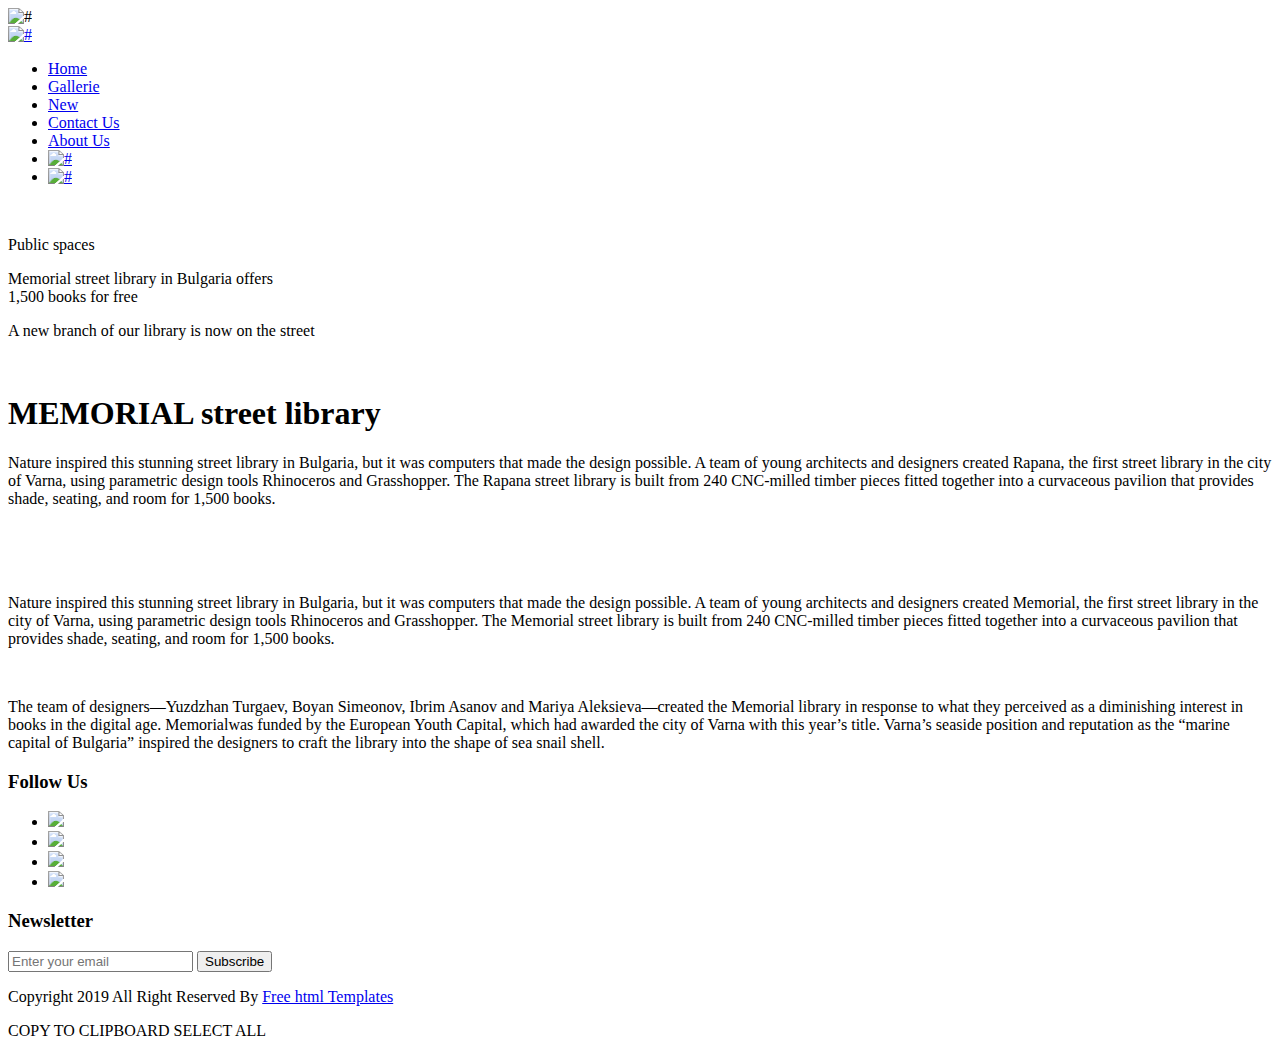
==== books.html @ 3f062f71 "Add files via upload" ====
<!DOCTYPE html>
<html lang="en">
   <head>
      <!-- basic -->
      <meta charset="utf-8">
      <meta http-equiv="X-UA-Compatible" content="IE=edge">
      <!-- mobile metas -->
      <meta name="viewport" content="width=device-width, initial-scale=1">
      <meta name="viewport" content="initial-scale=1, maximum-scale=1">
      <!-- site metas -->
      <title>memorial books</title>
      <meta name="keywords" content="">
      <meta name="description" content="">
      <meta name="author" content="">
      <!-- bootstrap css -->
      <link rel="stylesheet" href="css/bootstrap.min.css">
      <!-- style css -->
      <link rel="stylesheet" href="css/style.css">
      <!-- Responsive-->
      <link rel="stylesheet" href="./css/styleperso.css">
      <link rel="stylesheet" href="css/responsive.css">
      <!-- fevicon -->
      <link rel="icon" href="images/fevicon.png" type="image/gif" />
      <!-- Scrollbar Custom CSS -->
      <link rel="stylesheet" href="css/jquery.mCustomScrollbar.min.css">
      <!-- Tweaks for older IEs-->
      <!--[if lt IE 9]>
      <script src="https://oss.maxcdn.com/html5shiv/3.7.3/html5shiv.min.js"></script>
      <script src="https://oss.maxcdn.com/respond/1.4.2/respond.min.js"></script><![endif]-->
   </head>
   <!-- body -->
   <body class="main-layout Books-bg">
      <!-- loader  -->
      <div class="loader_bg">
         <div class="loader"><img src="images/loading.gif" alt="#" /></div>
      </div>
      <!-- end loader -->
      <!-- header -->
      <header>
         <!-- header inner -->
         <div class="header">
            <div class="container">
               <div class="row">
                  <div class="col-xl-3 col-lg-3 col-md-3 col-sm-3 col logo_section">
                     <div class="full">
                        <div class="center-desk">
                           <div class="logo"> <a href="index.html"><img src="images/logo.png" alt="#"></a> </div>
                        </div>
                     </div>
                  </div>
                  <div class="col-xl-9 col-lg-9 col-md-9 col-sm-9">
                     <div class="menu-area">
                        <div class="limit-box">
                           <nav class="main-menu">
                              <ul class="menu-area-main">
                                 <li > <a href="index.html">Home</a> </li>
                                 <li> <a href="about.html">Gallerie</a> </li>
                                 <li class="active"><a href="books.html">New</a></li>
                                 <li><a href="library.html">Contact Us</a></li>
                                 <li><a href="contact.html">About Us</a></li>
                                 <li class="mean-last"> <a href="#"><img src="images/search_icon.png" alt="#" /></a> </li>
                                 <li class="mean-last"> <a href="#"><img src="images/top-icon.png" alt="#" /></a> </li>
                              </ul>
                           </nav>
                        </div>
                     </div>
                  </div>
               </div>
            </div>
         </div>
         </div>
         <!-- end header inner -->
      </header>
      <!-- end header -->
      <div class="cont">
         <div class="bck">
            <img src="./images/Rapana-street-library-15.jpg" alt="">
            <div class="text_inter1">
               <p class="t_1">Public spaces</p>
               <p class="t_2">Memorial <span>street library</span> in Bulgaria offers 
                  <br>1,500 books for free</p>
               <p class="t_3">A new branch of our library is now on the street</p>
            </div>
            <img class="icon-re" src="./images/ICON RESEAU SOCIAUX.png" alt="">
         </div>
         <div class="bck2">
            <h1> <span> MEMORIAL</span> street library</h1>
            <p>Nature inspired this stunning street library in Bulgaria, but it was computers that made the design possible. A team of young architects and designers created Rapana, the first street library in the city of Varna, using parametric design tools Rhinoceros and Grasshopper. The Rapana street library is built from 240 CNC-milled timber pieces fitted together into a curvaceous pavilion that provides shade, seating, and room for 1,500 books.</p>
            <div class="pict">
               <img src="./images/Rapana-street-library-1-889x592.jpg" alt="">
               <img src="./images/Rapana-street-library-2-889x592.jpg" alt="">
               <img src="./images/Rapana-street-library-14-889x592.jpg" alt="">
            </div>
         </div>
         <div class="bck3">
            <img class="arch" src="./images/large_thumbnail.png" alt="">
            <img class="_logo" src="./images/logo.png" alt="">
            <div class="container">
               <img src="./images/maxresdefault.jpg" alt="" class="p_1">
               <p class="p_" >Nature inspired this stunning street library in Bulgaria, but it was computers that made the design possible. A team of young architects and designers created Memorial, the first street library in the city of Varna, using parametric design tools Rhinoceros and Grasshopper. The Memorial street library is built from 240 CNC-milled timber pieces fitted together into a curvaceous pavilion that provides shade, seating, and room for 1,500 books.</p>
               <img src="./images/large_thumbnail.jpg" alt="" class="p_2" >
               <img src="./images/Rapana-street-library-10-889x632.jpg" alt="" class="p_3">
               <p class="p__p" >The team of designers—Yuzdzhan Turgaev, Boyan Simeonov, Ibrim Asanov and Mariya Aleksieva—created the Memorial library in response to what they perceived as a diminishing interest in books in the digital age. Memorialwas funded by the European Youth Capital, which had awarded the city of Varna with this year’s title. Varna’s seaside position and reputation as the “marine capital of Bulgaria” inspired the designers to craft the library into the shape of sea snail shell.</p>
            </div>

         </div>
      </div>
      <!-- footer -->
      <footer>
         <div class="footer">
            <div class="container">
               <div class="row pdn-top-30">
                  <div class="col-xl-4 col-lg-4 col-md-4 col-sm-12">
                     <div class="Follow">
                        <h3>Follow Us</h3>
                     </div>
                     <ul class="location_icon">
                        <li> <a href="#"><img src="icon/facebook.png"></a></li>
                        <li> <a href="#"><img src="icon/Twitter.png"></a></li>
                        <li> <a href="#"><img src="icon/linkedin.png"></a></li>
                        <li> <a href="#"><img src="icon/instagram.png"></a></li>
                     </ul>
                  </div>
                  <div class="col-xl-8 col-lg-8 col-md-8 col-sm-12">
                     <div class="Follow">
                        <h3>Newsletter</h3>
                     </div>
                     <input class="Newsletter" placeholder="Enter your email" type="Enter your email">
                     <button class="Subscribe">Subscribe</button>
                  </div>
               </div>
            </div>
         </div>
         <div class="copyright">
            <div class="container">
               <p>Copyright 2019 All Right Reserved By <a href="https://html.design/">Free html Templates</a></p>
            </div>
         </div>
      </footer>
      <!-- end footer -->
      <!-- Javascript files-->
      <script src="js/jquery.min.js"></script>
      <script src="js/popper.min.js"></script>
      <script src="js/bootstrap.bundle.min.js"></script>
      <script src="js/jquery-3.0.0.min.js"></script>
      <script src="js/plugin.js"></script>
      <!-- sidebar -->
      <script src="js/jquery.mCustomScrollbar.concat.min.js"></script>
      <script src="js/custom.js"></script>
   </body>
</html>
COPY TO CLIPBOARD    SELECT ALL
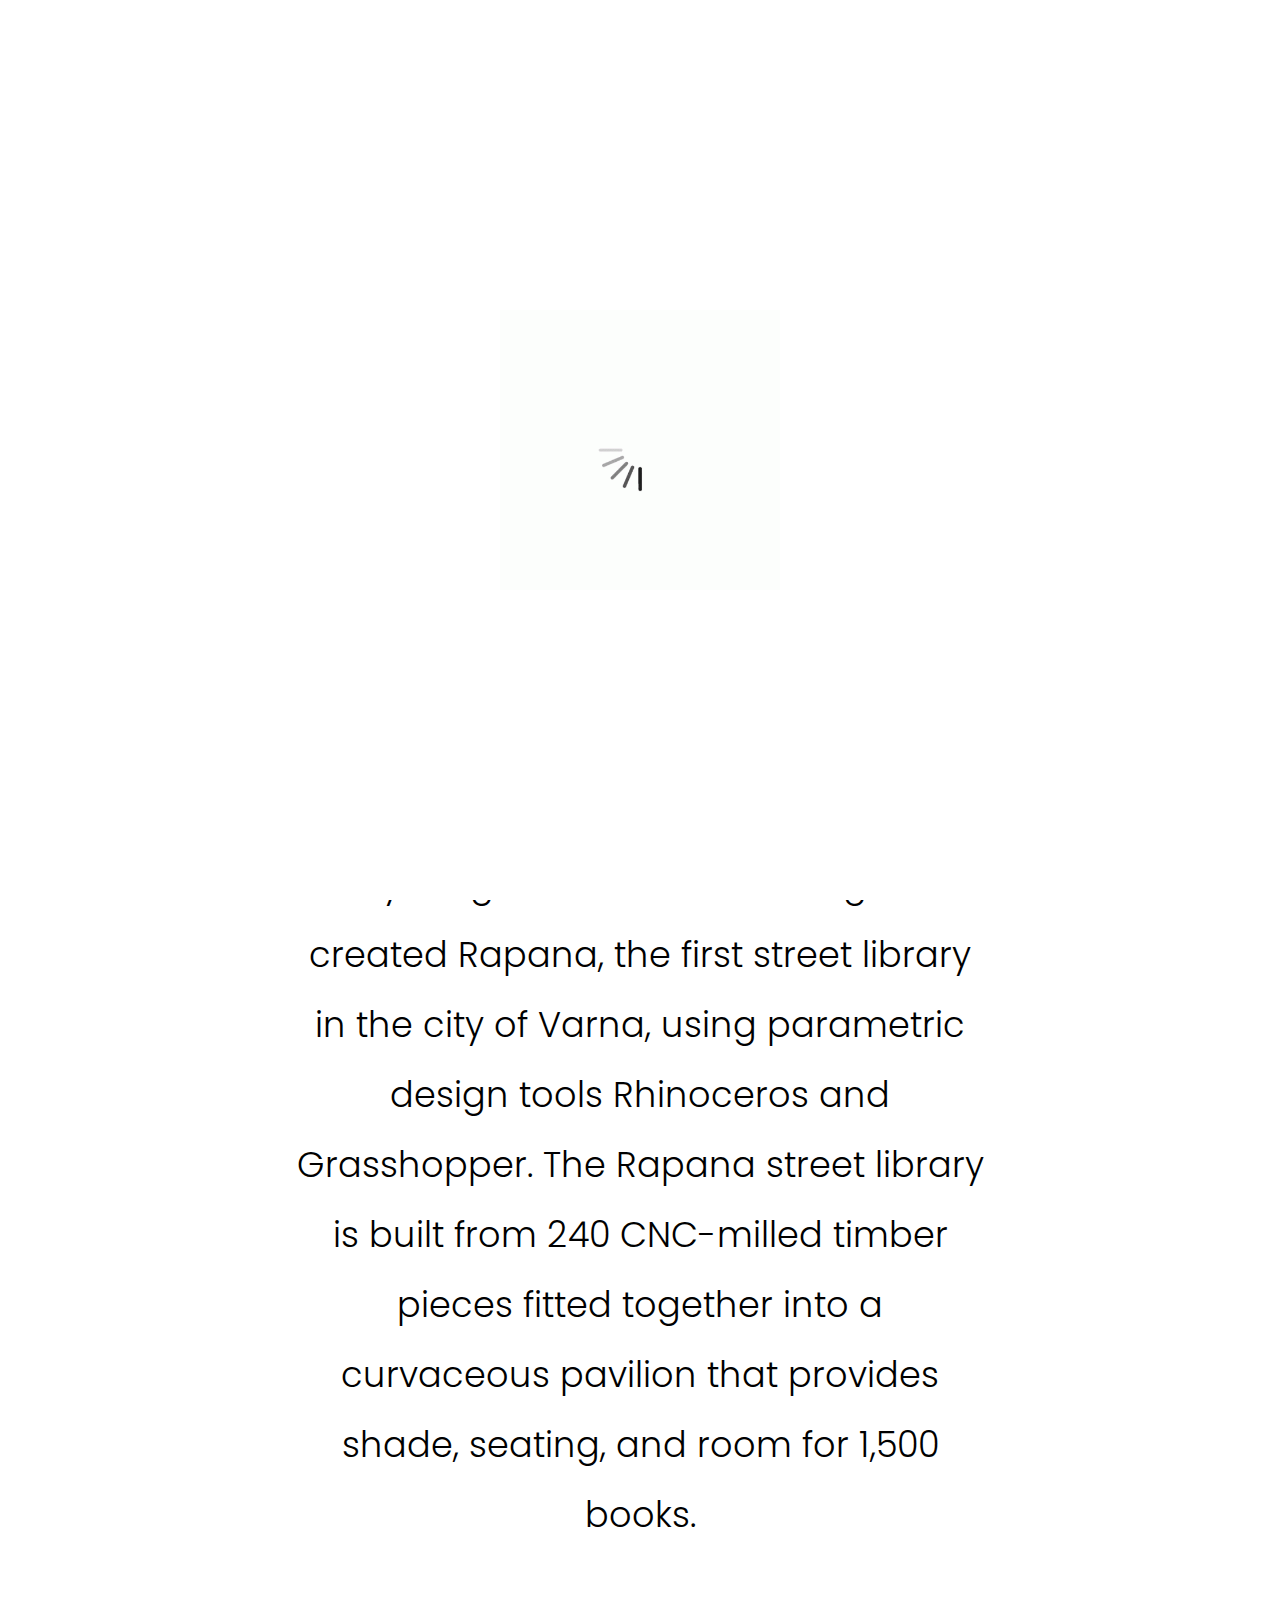
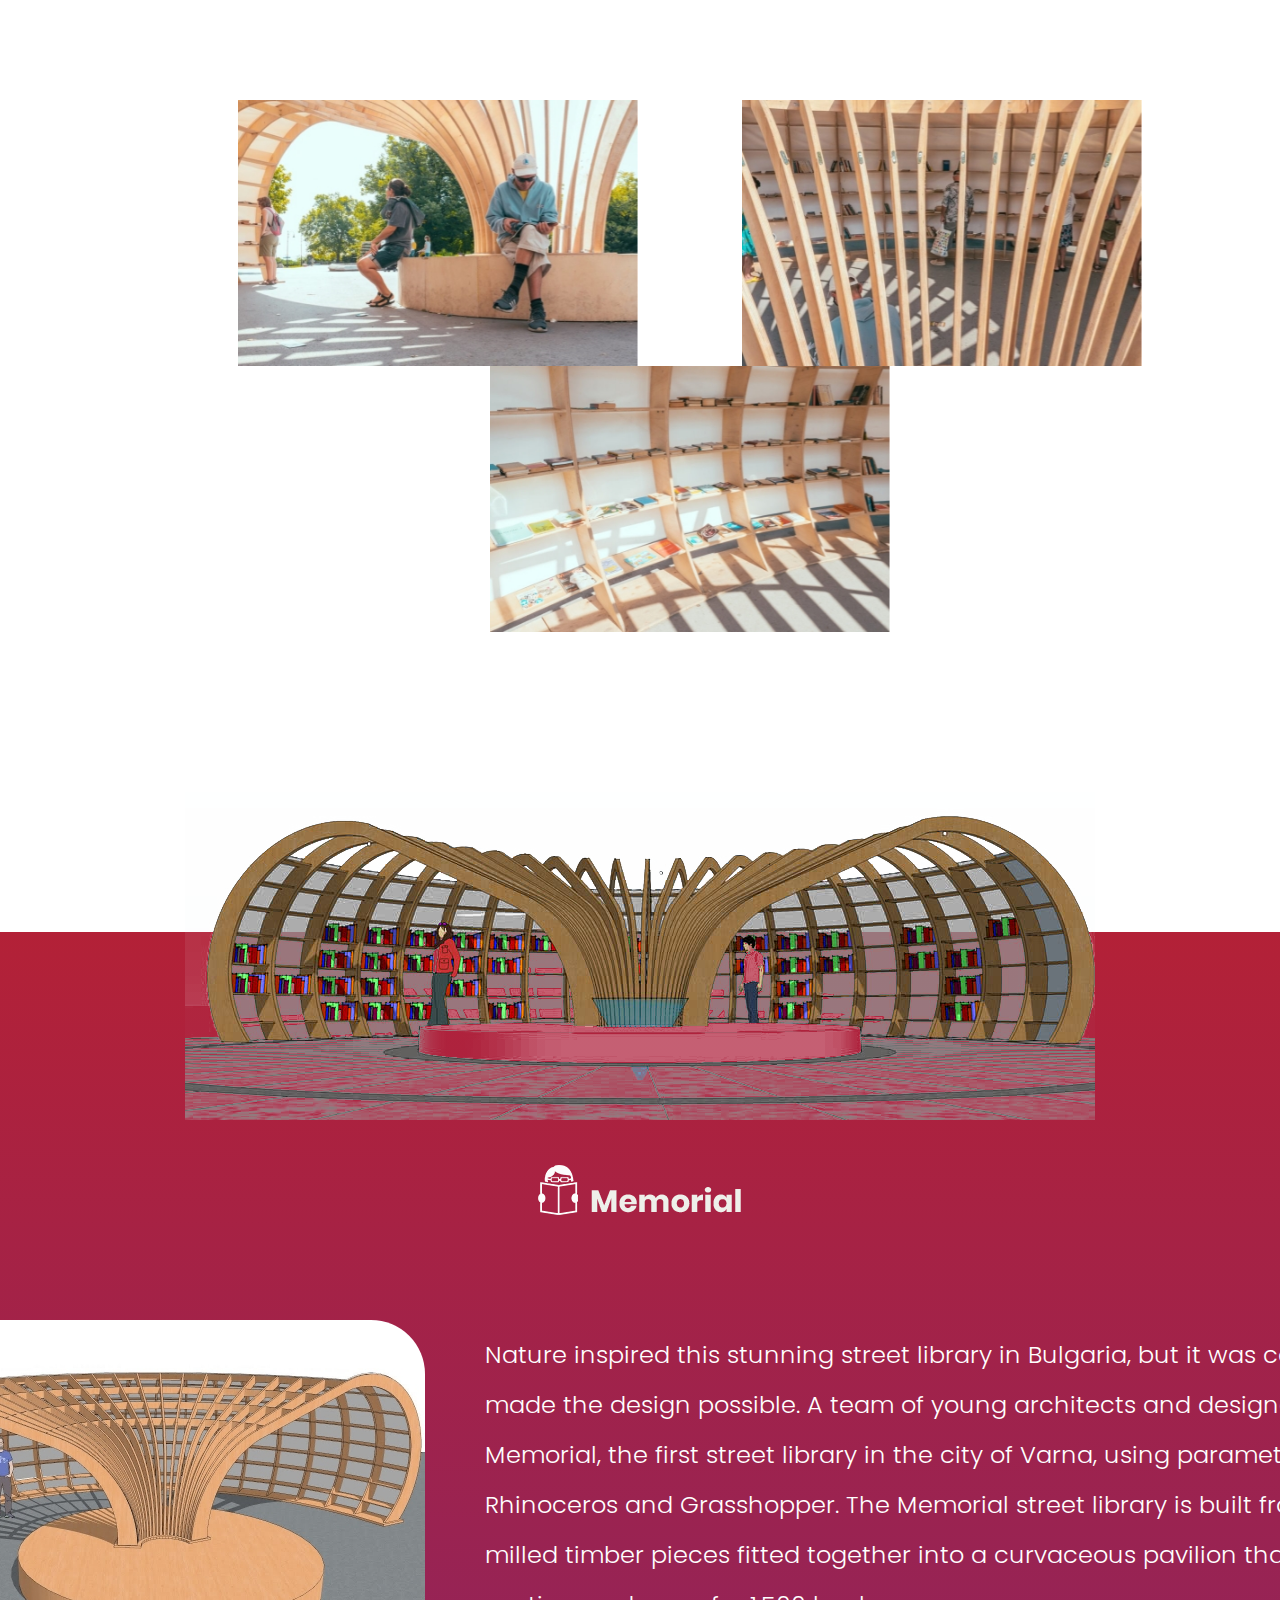
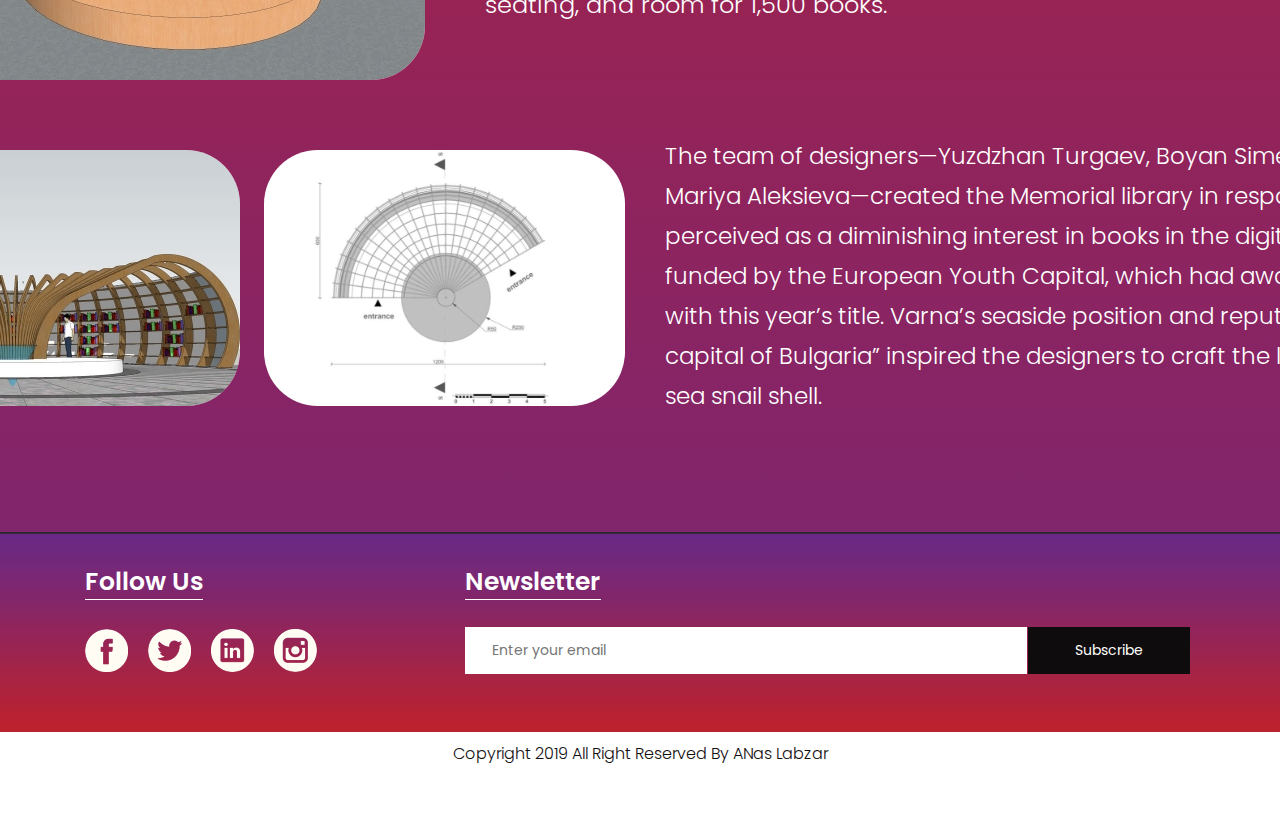
==== commit 29140e42: "brif2" ====
--- a/books.html
+++ b/books.html
@@ -133,7 +133,7 @@
          </div>
          <div class="copyright">
             <div class="container">
-               <p>Copyright 2019 All Right Reserved By <a href="https://html.design/">Free html Templates</a></p>
+               <p>Copyright 2019 All Right Reserved By <a href="https://html.design/">ANas Labzar</a></p>
             </div>
          </div>
       </footer>
@@ -148,5 +148,4 @@
       <script src="js/jquery.mCustomScrollbar.concat.min.js"></script>
       <script src="js/custom.js"></script>
    </body>
-</html>
-COPY TO CLIPBOARD    SELECT ALL+</html>--- a/css/style.css
+++ b/css/style.css
@@ -0,0 +1,1796 @@
+/*--------------------------------------------------------------------- File Name: style.css ---------------------------------------------------------------------*/
+/*--------------------------------------------------------------------- import Fonts ---------------------------------------------------------------------*/
+ @import url('https://fonts.googleapis.com/css?family=Rajdhani:300,400,500,600,700');
+ @import url('https://fonts.googleapis.com/css?family=Poppins:100,100i,200,200i,300,300i,400,400i,500,500i,600,600i,700,700i,800,800i,900,900i');
+/*****---------------------------------------- 1) font-family: 'Rajdhani', sans-serif;
+ 2) font-family: 'Poppins', sans-serif;
+ ----------------------------------------*****/
+/*--------------------------------------------------------------------- import Files ---------------------------------------------------------------------*/
+ @import url(animate.min.css);
+ @import url(normalize.css);
+ @import url(font-awesome.min.css);
+ @import url(meanmenu.css);
+ @import url(owl.carousel.min.css);
+ @import url(slick.css);
+ @import url(jquery.fancybox.min.css);
+ @import url(jquery-ui.css);
+ @import url(nice-select.css);
+/*--------------------------------------------------------------------- skeleton ---------------------------------------------------------------------*/
+ * {
+     box-sizing: border-box !important;
+}
+ body {
+     color: #666666;
+     font-size: 14px;
+     font-family: 'poppins', sans-serif;
+     line-height: 1.80857;
+     font-weight: normal;
+     overflow-x: hidden;
+}
+ a {
+     color: #1f1f1f;
+     text-decoration: none !important;
+     outline: none !important;
+     -webkit-transition: all .3s ease-in-out;
+     -moz-transition: all .3s ease-in-out;
+     -ms-transition: all .3s ease-in-out;
+     -o-transition: all .3s ease-in-out;
+     transition: all .3s ease-in-out;
+}
+ h1, h2, h3, h4, h5, h6 {
+     letter-spacing: 0;
+     font-weight: normal;
+     position: relative;
+     padding: 0 0 10px 0;
+     font-weight: normal;
+     line-height: normal;
+     color: #111111;
+     margin: 0 
+}
+ h1 {
+     font-size: 24px 
+}
+ h2 {
+     font-size: 22px 
+}
+ h3 {
+     font-size: 18px 
+}
+ h4 {
+     font-size: 16px 
+}
+ h5 {
+     font-size: 14px 
+}
+ h6 {
+     font-size: 13px 
+}
+ *, *::after, *::before {
+     -webkit-box-sizing: border-box;
+     -moz-box-sizing: border-box;
+     box-sizing: border-box;
+}
+ h1 a, h2 a, h3 a, h4 a, h5 a, h6 a {
+     color: #212121;
+     text-decoration: none!important;
+     opacity: 1 
+}
+ button:focus {
+     outline: none;
+}
+ ul, li, ol {
+     margin: 0px;
+     padding: 0px;
+     list-style: none;
+}
+ p {
+     margin: 0px;
+     font-weight: 300;
+     font-size: 15px;
+     line-height: 24px;
+}
+ a {
+     color: #222222;
+     text-decoration: none;
+     outline: none !important;
+}
+ a, .btn {
+     text-decoration: none !important;
+     outline: none !important;
+     -webkit-transition: all .3s ease-in-out;
+     -moz-transition: all .3s ease-in-out;
+     -ms-transition: all .3s ease-in-out;
+     -o-transition: all .3s ease-in-out;
+     transition: all .3s ease-in-out;
+}
+ img {
+     max-width: 100%;
+     height: auto;
+}
+ :focus {
+     outline: 0;
+}
+ .btn-custom {
+     margin-top: 20px;
+     background-color: transparent !important;
+     border: 2px solid #ddd;
+     padding: 12px 40px;
+     font-size: 16px;
+}
+ .lead {
+     font-size: 18px;
+     line-height: 30px;
+     color: #767676;
+     margin: 0;
+     padding: 0;
+}
+ .form-control:focus {
+     border-color: #ffffff !important;
+     box-shadow: 0 0 0 .2rem rgba(255, 255, 255, .25);
+}
+ .navbar-form input {
+     border: none !important;
+}
+ .badge {
+     font-weight: 500;
+}
+ blockquote {
+     margin: 20px 0 20px;
+     padding: 30px;
+}
+ button {
+     border: 0;
+     margin: 0;
+     padding: 0;
+     cursor: pointer;
+}
+ .full {
+     float: left;
+     width: 100%;
+}
+ .layout_padding {
+     padding-top: 90px;
+     padding-bottom: 90px;
+}
+ .layout_padding_2 {
+     padding-top: 75px;
+     padding-bottom: 75px;
+}
+ .light_silver {
+     background: #f9f9f9;
+}
+ .theme_bg {
+     background: #38c8a8;
+}
+ .margin_top_30 {
+     margin-top: 30px !important;
+}
+ .full {
+     width: 100%;
+     float: left;
+     margin: 0;
+     padding: 0;
+}
+/**-- heading section --**/
+ .main_heading {
+     text-align: center;
+     display: flex;
+     justify-content: center;
+     position: relative;
+     margin-bottom: 50px;
+}
+ .main_heading h2 {
+     padding: 0;
+     font-size: 48px;
+     line-height: 60px;
+     font-weight: 400;
+     position: relative;
+     letter-spacing: -0.5px;
+     color: #114c7d;
+     border-left: solid #38c8a8 10px;
+     padding-left: 15px;
+}
+ .main_heading h2 strong {
+     background: #38c8a8;
+     color: #fff;
+     font-weight: 600;
+     padding: 0 15px;
+     line-height: 68px;
+}
+ .white_heading_main h2 {
+     color: #fff;
+}
+ .small_main_heading {
+     margin-top: 25px;
+     float: left;
+     width: 100%;
+     border-bottom: solid rgba(0, 0, 0, 0.07) 1px;
+     margin-bottom: 25px;
+}
+ .small_main_heading h2 {
+     padding: 2px 0 20px 0;
+     color: #114c7d;
+     font-weight: 400;
+     font-size: 28px;
+     background-image: url('../images/fevicon.png');
+     background-repeat: no-repeat;
+     padding-left: 55px;
+     letter-spacing: -0.5px;
+}
+ .small_main_heading h2 strong {
+     color: #38c8a8;
+     font-weight: 600;
+}
+ .main_bt {
+     background: transparent;
+    color: #fff;
+    padding: 15px 60px 15px 60px;
+    float: left;
+    font-size: 15px;
+    font-weight: 400;
+    border: solid #fff 2px;
+    border-radius: 30px;
+    margin: 63px 0px 60px 0px;
+}
+ a.readmore_bt {
+     color: #fff;
+     font-weight: 300;
+     text-decoration: underline !important;
+}
+ .main_bt:hover, .main_bt:focus {
+     background: #000;
+    border: solid #000 2px;
+    color: #fff;}
+
+
+/**-- list icon --**/
+ .ul_list_info_icon ul {
+     list-style: none;
+}
+ .ul_list_info_icon ul li {
+     display: inline;
+     float: left;
+     width: 100%;
+}
+ .ul_list_info_icon ul li img {
+     width: 75px;
+}
+/*---------------------------- preloader area ----------------------------*/
+ .loader_bg {
+     position: fixed;
+     z-index: 9999999;
+     background: #fff;
+     width: 100%;
+     height: 100%;
+}
+ .loader {
+     height: 100%;
+     width: 100%;
+     position: absolute;
+     left: 0;
+     top: 0;
+     display: flex;
+     justify-content: center;
+     align-items: center;
+}
+ .loader img {
+     width: 280px;
+}
+/*---------------------------- scroll to top area ----------------------------*/
+ .scrollup {
+     float: right;
+     position: absolute;
+     color: #fff;
+     right: 20px;
+     padding: 0px 5px;
+     text-transform: uppercase;
+     font-weight: 600;
+     background: #38c8a8;
+     position: fixed;
+     bottom: 20px;
+     z-index: 99;
+     text-align: center;
+     color: #fff;
+     cursor: pointer;
+     border-radius: 0px;
+     opacity: 0;
+     backface-visibility: hidden;
+     -webkit-backface-visibility: hidden;
+     transform: scale(1);
+     -moz-transform: scale(1);
+     -o-transform: scale(1);
+     -webkit-transform: scale(1);
+     transition: .2s all ease;
+     -moz-transition: .2s all ease;
+     -o-transition: .2s all ease;
+     -webkit-transition: .2s all ease;
+     width: 50px;
+     height: 50px;
+     border-radius: 100%;
+     line-height: 48px;
+     font-size: 16px;
+}
+ .scrollup.b-show_scrollBut {
+     opacity: 1;
+     visibility: visible;
+}
+ .top_awro {
+     background: #ee4a79 none repeat scroll 0 0;
+     cursor: pointer;
+     padding: 6px 8px;
+     position: fixed;
+     bottom: 59px;
+     right: 20px;
+     display: none;
+     height: 45px;
+     width: 45px;
+     border-radius: 50%;
+     text-align: center;
+     line-height: 30px;
+     transition: all 0.5s ease;
+}
+ .sale_pro {
+     background: #f25252 !important;
+}
+ .margin_top_50 {
+     margin-top: 50px;
+}
+ .margin_bottom_30_all {
+     margin-bottom: 30px;
+}
+ .text_align_center {
+     text-align: center;
+}
+/*--------------------------------------------------------------------- header area ---------------------------------------------------------------------*/
+
+.header {
+    padding: 15px 0px;
+    position: absolute;
+    z-index: 999;
+    width: 100%;
+    left: 0;
+    top: 0;
+    background-color: #111;
+}
+
+.home_page .header {
+    background: rgba(0,0,0,0.4);
+}
+
+ .logo {
+     float: left;
+}
+ nav.main-menu {
+     float: right;
+     margin-left: 0;
+}
+
+
+ul.top_icon {
+     float: right;
+     padding-top: 17px;
+}
+ ul.top_icon li {
+     float: left;
+     
+     color: #fff;
+     display: flex;
+     flex-wrap: wrap;
+     align-items: center;
+     padding-right: 20px;
+}
+
+ul.top_icon li:last-child { padding-right: 0px; }
+ 
+ul.top_icon li a{ color: #fff; 
+ }
+ 
+
+
+
+ .menu-area-main li:hover a, .menu-area-main li:focus a {
+     color: #b32137;
+}
+ .menu-area-main li.active a {
+     color: #b32137;
+}
+ .right_cart_section {
+     float: right;
+     width: auto;
+}
+ .right_cart_section ul {
+     float: left;
+     min-height: auto;
+     margin: 0;
+     padding: 12px 0 0;
+}
+ .right_cart_section .cart_icons {
+     padding: 18px 0 0;
+}
+ .main-menu ul > li nth:child(5) a {
+     padding-right: 0px;
+}
+ .right_cart_section ul li {
+     float: left;
+     font-size: 17px;
+     font-weight: 400;
+     color: #fff;
+     margin-right: 30px;
+}
+ .right_cart_section ul.cart_update li {
+     font-size: 13px;
+     color: #ccc;
+     line-height: normal;
+     margin: 0;
+     font-weight: 300;
+}
+ .right_cart_section ul.cart_update li span {
+     font-size: 18px;
+     font-weight: 300;
+     color: #fff;
+     line-height: 21px;
+}
+ .right_cart_section ul li i {
+     margin-right: 10px;
+     margin-top: 5px;
+     float: left;
+     color: #fff;
+     font-size: 21px;
+}
+ .right_cart_section ul li a {
+     color: #fff;
+}
+/*-- end header middle --*/
+ .top-bar-info {
+     background: #111111;
+     padding: 5px 0px;
+}
+ .top-menu-left {
+     float: left;
+}
+ .top-menu-left li {
+     position: relative;
+     display: inline-block;
+     margin-right: 11px;
+     padding-right: 12px;
+}
+ .top-menu-left li::before {
+     content: '';
+     position: absolute;
+     right: 0;
+     top: 9px;
+     height: 10px;
+     border-right: 1px dotted #999;
+}
+ .top-menu-left li:last-child::before {
+     display: none;
+}
+ .top-menu-left li:last-child {
+     padding: 0px;
+     margin: 0px;
+}
+ .top-menu-left li a {
+     color: #ffffff;
+     font-size: 12px;
+     text-transform: uppercase;
+     text-decoration: none;
+}
+ .top-menu-left li a:hover {
+     color: #38c8a8;
+}
+ .right-dropdown-language {
+     float: right;
+     margin-left: 12px;
+}
+ .dropdown-bar .dropdown-link {
+     position: absolute;
+     z-index: 1009;
+     top: 40px;
+     left: 0;
+     right: auto;
+     min-width: 50px;
+     padding: 15px;
+     background: #ffffff;
+     list-style: none;
+     border: 2px solid #38c8a8;
+     opacity: 0;
+     visibility: hidden;
+     -webkit-box-shadow: 0 0 10px rgba(0, 0, 0, 0.1);
+     box-shadow: 0 0 10px rgba(0, 0, 0, 0.1);
+     -webkit-transition: opacity 0.2s ease 0s, visibility 0.2s linear 0s;
+     -o-transition: opacity 0.2s ease 0s, visibility 0.2s linear 0s;
+     transition: opacity 0.2s ease 0s, visibility 0.2s linear 0s;
+     text-align: left;
+}
+ .dropdown-bar:hover .dropdown-link {
+     opacity: 1;
+     visibility: visible;
+     top: 25px;
+}
+ .dropdown-bar.right-dropdown-language>a::after {
+     font-family: 'FontAwesome';
+     content: "\f107";
+     text-decoration: none;
+     padding-left: 4px;
+     color: #ffffff;
+}
+ .right-dropdown-language>a {
+     line-height: 10px;
+     padding: 5px 5px;
+     cursor: pointer;
+}
+ .dropdown-bar .dropdown-link li a {
+     color: #111111;
+     display: block;
+     font-size: 12px;
+     line-height: 15px;
+     padding: 5px 0;
+}
+ .dropdown-bar .dropdown-link li a:hover {
+     color: #38c8a8;
+}
+ .dropdown-bar .dropdown-link li a img {
+     margin-right: 7px;
+}
+ .dropdown-bar .dropdown-link li.active {
+     font-weight: bold;
+}
+ .right-dropdown-language .dropdown-link {
+     min-width: 100px;
+     padding: 7px 10px;
+     color: #111111;
+}
+ .dropdown-bar {
+     position: relative;
+     padding: 0 5px;
+     font-size: 13px;
+}
+ .dropdown-bar .dropdown-link.right-sd {
+     left: auto;
+     right: 0;
+}
+ .right-dropdown-currency {
+     float: right;
+     margin-left: 12px;
+}
+ .dropdown-bar.right-dropdown-currency>a::after {
+     font-family: 'FontAwesome';
+     content: "\f107";
+     text-decoration: none;
+     padding-left: 4px;
+     color: #ffffff;
+}
+ .right-dropdown-currency>a {
+     line-height: 10px;
+     padding: 5px 5px;
+     cursor: pointer;
+     color: #ffffff;
+}
+ .right-dropdown-currency .dropdown-link {
+     min-width: 100px;
+     padding: 7px 10px;
+     color: #111111;
+}
+ .right-dropdown-currency .dropdown-link {
+     min-width: 55px;
+     padding: 7px 10px;
+}
+ .right-dropdown-currency .dropdown-link li a span.symbol {
+     margin-right: 7px;
+}
+ #login-modal .modal-content {
+     border-radius: 0px;
+}
+ #login-modal .modal-content .modal-header {
+     background: #38c8a8;
+     border-radius: 0;
+}
+ #login-modal .modal-content .modal-body .form-group input {
+     background: #ffffff;
+     border: 1px solid #c8c8c8;
+     border-radius: 0px;
+}
+ #login-modal .modal-content .modal-body .form-group input:focus {
+     border: 1px solid #c8c8c8 !important;
+}
+ #login-modal .modal-content form {
+     margin-bottom: 10px;
+}
+ .modal-title {
+     padding: 0px;
+     color: #ffffff;
+     font-size: 18px;
+     text-transform: uppercase;
+}
+ .btn-template-outlined {
+     background: #111111;
+     color: #ffffff;
+     border: none;
+     border-radius: 0px;
+}
+ .btn-template-outlined i {
+     padding-right: 10px;
+}
+ .text-muted {
+     padding: 10px 0px;
+}
+ .slogan-line {
+     float: right;
+     color: #ffffff;
+     font-size: 13px;
+}
+ .middle-area {
+     padding: 30px 0px;
+}
+ .header-search {
+     padding: 3px 0px;
+}
+ .header-search form {
+     position: relative;
+     -webkit-box-shadow: 0px 1px 10px -1px rgba(0, 0, 0, 0.2);
+     box-shadow: 0px 1px 10px -1px rgba(0, 0, 0, 0.2);
+}
+ .header-search .btn-group.bootstrap-select {
+     position: absolute;
+     left: 0px;
+     top: 0px;
+}
+ .header-search input {
+     width: 100%;
+     min-height: 45px;
+     border-radius: 0px;
+     border: none;
+     padding-left: 15px;
+     border: 1px solid #e0e7ed;
+}
+ .header-search form .search-btn {
+     position: absolute;
+     right: 0;
+     top: 0;
+     border: 0;
+     color: #fff;
+     font-size: 20px;
+     padding: 4px 15px;
+     border-radius: 0px;
+     background-color: #38c8a8;
+     cursor: pointer;
+}
+ .header-search form .search-btn:hover {
+     background: #111111;
+}
+ .cart-box {
+     float: right;
+     margin-left: 10px;
+     position: relative;
+}
+ .cart-content-box {
+     position: absolute;
+     z-index: 1009;
+     top: 40px;
+     left: auto;
+     right: 0;
+     min-width: 250px;
+     max-width: 250px;
+     padding: 15px;
+     background: #ffffff;
+     list-style: none;
+     border: 2px solid #38c8a8;
+     opacity: 0;
+     visibility: hidden;
+     -webkit-box-shadow: 0 0 10px rgba(0, 0, 0, 0.1);
+     box-shadow: 0 0 10px rgba(0, 0, 0, 0.1);
+     text-align: left;
+     -webkit-transform: scaleY(0);
+     transform: scaleY(0);
+     -webkit-transform-origin: 0 0 0;
+     transform-origin: 0 0 0;
+     -webkit-transition: all 0.3s ease 0s;
+     transition: all 0.3s ease 0s;
+     transition: all 0.3s ease 0s;
+}
+ .cart-box:hover .cart-content-box {
+     opacity: 1;
+     visibility: visible;
+     top: 100%;
+     -webkit-transform: scaleY(1);
+     transform: scaleY(1);
+}
+ .inner-cart {
+     background: #38c8a8;
+     border-radius: 2px;
+     padding: 0px;
+     color: #ffffff;
+     position: relative;
+     width: 40px;
+     height: 40px;
+     text-align: center;
+}
+ .cart-box .inner-cart:hover {
+     color: #ffffff;
+}
+ .line-cart {
+     float: left;
+     line-height: 40px;
+     margin-right: 9px;
+}
+ .cart-box a {
+     display: inline-block;
+}
+ .cart-box a:hover {
+     color: #38c8a8;
+}
+ .cart-box a span.icon {
+     background: #38c8a8;
+     width: 30px;
+     height: 40px;
+     display: inline-block;
+     line-height: 40px;
+     text-align: center;
+     color: #ffffff;
+     position: relative;
+     border-radius: 2px;
+}
+ .cart-box a .p-up {
+     position: absolute;
+     right: -8px;
+     top: -8px;
+     line-height: initial;
+     background: #38c8a8;
+     padding: 3px;
+     border-radius: 50%;
+     width: 17px;
+     height: 17px;
+     font-size: 12px;
+     text-align: center;
+     line-height: 10px;
+}
+ .wish-box {
+     float: right;
+}
+ .wish-box a {
+     display: inline-block;
+}
+ .wish-box a:hover {
+     color: #38c8a8;
+}
+ .wish-box a span.icon {
+     background: #38c8a8;
+     width: 40px;
+     height: 40px;
+     display: inline-block;
+     line-height: 40px;
+     text-align: center;
+     color: #ffffff;
+     position: relative;
+     border-radius: 2px;
+}
+ .wish-box a span.icon:hover {
+     background: #111111;
+}
+ .cart-content-right {
+     padding: 5px 0px;
+}
+ .cart-content-box .items {
+     text-align: center;
+}
+ .product-media {
+     width: 60px;
+     float: left;
+     position: relative;
+}
+ .cart-content-box .items:hover .product-media::before {
+     transform: scale(1);
+     -webkit-transform: scale(1);
+     -moz-transform: scale(1);
+     -ms-transform: scale(1);
+     -o-transform: scale(1);
+}
+ .product-media::before {
+     position: absolute;
+     content: '';
+     z-index: 2;
+     top: 0;
+     left: 0;
+     width: 100%;
+     height: 100%;
+     background-color: #38c8a8;
+     opacity: 0.4;
+     transform: scale(0);
+     -webkit-transform: scale(0);
+     -moz-transform: scale(0);
+     -ms-transform: scale(0);
+     -o-transform: scale(0);
+     transition: all 0.5s ease;
+     -webkit-transition: all 0.5s ease;
+     -moz-transition: all 0.5s ease;
+     -o-transition: all 0.5s ease;
+}
+ .cart-content-box .items .item .remove {
+     position: absolute;
+     right: 0px;
+     top: 0px;
+     background: #38c8a8;
+     color: #ffffff;
+     width: 20px;
+     height: 20px;
+     line-height: 18px;
+     border-radius: 2px;
+}
+ .cart-content-box .items .item {
+     margin-bottom: 10px;
+     padding-bottom: 10px;
+     border-bottom: 1px solid #e0e7ed;
+     position: relative;
+}
+ .cart-content-box .items .item .product-info {
+     padding-top: 10px;
+     padding-left: 71px;
+     text-align: left;
+}
+ .cart-content-box .items .item .remove:hover {
+     background: #111111;
+}
+ .subtotal {
+     text-align: left;
+     text-transform: capitalize;
+     color: #38c8a8;
+     font-weight: 500;
+     margin-bottom: 15px;
+}
+ .subtotal span {
+     font-weight: bold;
+     color: #111111;
+     padding-left: 15px;
+     float: right;
+}
+ .actions .btn-process {
+     padding: 5px 16px;
+     color: #ffffff;
+     font-family: 'Roboto', sans-serif;
+     font-size: 14px;
+     border-radius: 2px;
+     overflow: hidden;
+}
+ .actions .btn-process:hover {
+     color: #ffffff;
+}
+ .line-cart {
+     position: relative;
+}
+ .wish-box a span.icon span {
+     position: absolute;
+     right: -8px;
+     top: -8px;
+     line-height: initial;
+     background: #38c8a8;
+     padding: 3px;
+     border-radius: 50%;
+     width: 17px;
+     height: 17px;
+     font-size: 12px;
+}
+ .main-menu {
+     text-align: center;
+}
+ .main-menu ul {
+     margin: 0;
+     list-style-type: none;
+}
+ .main-menu ul>li {
+     display: inline-block;
+     position: relative;
+}
+ .main-menu ul > li a {
+     padding: 15px 18px;
+     line-height: 20px;
+     font-size: 16px;
+     display: block;
+     font-weight: 500;
+     color: #fff;
+     text-transform: uppercase;
+}
+ .main-menu ul li:last-child a {
+     padding-right: 0;
+}
+ .sub-down li {
+     background: #ffffff;
+}
+ .main-menu ul>li .sub-down li a {
+     color: #114c7d;
+     font-size: 15px;
+     text-transform: capitalize;
+     font-weight: 300;
+     padding: 12px 5px;
+     position: relative;
+     border-bottom: solid #eee 1px;
+}
+ .main-menu ul>li .sub-down li a::before {
+}
+ .main-menu ul>li .sub-down li a:hover {
+     color: #111111;
+}
+ .main-menu ul>li .sub-down li a:hover::before {
+}
+ .main-menu ul li:first-child {
+     margin-left: 0;
+}
+ .main-menu ul>li>ul {
+     opacity: 0;
+     position: absolute;
+     text-align: left;
+     top: 100%;
+     -webkit-transform: scaleY(0);
+     transform: scaleY(0);
+     -webkit-transform-origin: 0 0 0;
+     transform-origin: 0 0 0;
+     -webkit-transition: all 0.3s ease 0s;
+     transition: all 0.3s ease 0s;
+     visibility: hidden;
+     width: 240px;
+     z-index: 999;
+     background: #fff;
+     -webkit-box-shadow: 0 6px 12px rgba(0, 0, 0, .175);
+     box-shadow: 0 6px 12px rgba(0, 0, 0, .175);
+}
+ .main-menu>ul>li:hover>ul {
+     -webkit-transform: scaleY(1);
+     transform: scaleY(1);
+     visibility: visible;
+     opacity: 1;
+}
+ .main-menu ul>li>ul>li {
+     margin: 0px;
+     position: relative;
+     display: block;
+}
+ .main-menu ul>li>ul>li:hover>ul {
+     -webkit-transform: scaleY(1);
+     transform: scaleY(1);
+     visibility: visible;
+     opacity: 1;
+     left: 100%;
+     top: 10px;
+}
+ .main-menu ul>li>ul>li>a {
+     background: none !important;
+}
+ .mean-container .mean-nav {
+     margin-top: 0px;
+     position: absolute;
+     top: 100%;
+}
+ .main-menu ul>li {
+     position: inherit;
+     display: inline-block;
+     vertical-align: middle;
+}
+ .main-menu ul>li:nth-child (6) {
+     padding-right: 0px;
+}
+ .nav>li {
+     position: inherit;
+     display: inline-block;
+     vertical-align: middle;
+}
+ .megamenu .sub-down {
+     max-width: 1140px;
+     width: 100%;
+     left: 0;
+     margin: 0 auto;
+     right: 0;
+     padding: 15px 0px;
+}
+ .sub-full {
+}
+ .simple-down {
+     padding: 15px;
+}
+ .megamenu-categories {
+     padding: 10px 0px;
+}
+ .sub-full.megamenu-categories li {
+     display: block;
+}
+ .megamenu .sub-full.megamenu-categories ol li a {
+     padding: 5px 0px;
+     font-size: 15px !important;
+     font-weight: 500;
+}
+ .sub-full.megamenu-categories ol li .category-title {
+     padding: 15px 0px;
+     font-size: 16px;
+     font-weight: 600;
+     text-transform: uppercase;
+}
+ .sub-full.megamenu-categories ol li .category-box a {
+     padding: 5px 0px;
+}
+ .menu-add {
+     padding: 30px 15px;
+}
+ .menu-add img {
+     width: 100%;
+}
+ .main-w img {
+     width: 100%;
+}
+ .women-box {
+     position: relative;
+}
+ .women-box::before {
+     content: "";
+     position: absolute;
+     background: rgba(0, 0, 0, 0.3);
+     width: 100%;
+     height: 100%;
+}
+ .banner-up-text {
+     position: absolute;
+     bottom: 10px;
+     left: 0px;
+     right: 0px;
+     text-align: center;
+}
+ .text-a {
+     color: #fff;
+     text-transform: uppercase;
+     font-size: 40px;
+     line-height: 40px;
+     font-weight: 700;
+}
+ .text-b {
+     color: #fff;
+     font-size: 28px;
+     text-transform: uppercase;
+     line-height: 30px;
+     padding: 20px 0px;
+}
+ .text-c {
+     color: #ffffff;
+     font-size: 31px;
+     font-weight: 300;
+     text-transform: uppercase;
+     line-height: 30px;
+     padding-bottom: 20px;
+}
+ .megamenu .sub-full.megamenu-categories .women-box .banner-up-text a {
+     background: #111111;
+     color: #ffffff !important;
+     display: inline-block;
+     padding: 10px 16px;
+     border-radius: 2px;
+     overflow: hidden;
+     font-size: 16px;
+}
+ .sticky-wrapper .sticky-wrapper-header {
+     z-index: 20 !important;
+     background: #ffffff;
+}
+ .is-sticky .sticky-wrapper-header .middle-area {
+     padding: 10px 0px 
+}
+ .sticky-wrapper:not(.is-sticky) {
+     height: auto !important;
+}
+ .hover-btn {
+     display: inline-block;
+     vertical-align: middle;
+     -webkit-transform: perspective(1px) translateZ(0);
+     transform: perspective(1px) translateZ(0);
+     box-shadow: 0 0 1px rgba(0, 0, 0, 0);
+     position: relative;
+     background: #111111;
+     -webkit-transition-property: color;
+     transition-property: color;
+     -webkit-transition-duration: 0.3s;
+     transition-duration: 0.3s;
+}
+ .hover-btn::before {
+     content: "";
+     position: absolute;
+     z-index: -1;
+     top: 0;
+     bottom: 0;
+     left: 0;
+     right: 0;
+     background: #38c8a8;
+     -webkit-transform: scaleX(0);
+     transform: scaleX(0);
+     -webkit-transform-origin: 50%;
+     transform-origin: 50%;
+     -webkit-transition-property: transform;
+     transition-property: transform;
+     -webkit-transition-duration: 0.3s;
+     transition-duration: 0.3s;
+     -webkit-transition-timing-function: ease-out;
+     transition-timing-function: ease-out;
+     display: block !important;
+}
+ .hover-btn:hover::before, .hover-btn:focus::before, .hover-btn:active::before {
+     -webkit-transform: scaleX(1);
+     transform: scaleX(1);
+}
+ .hover-btn:hover, .hover-btn:focus, .hover-btn:active {
+     color: white;
+     box-shadow: none;
+}
+ .btn-secondary.focus, .btn-secondary:focus {
+     box-shadow: none;
+}
+ .img-responsive {
+     max-width: 100%;
+}
+ .padding_right_15_inner {
+     padding-right: 15px;
+}
+ .padding_left_15_inner {
+     padding-left: 15px;
+}
+ .dark_bg {
+     background: #114c7d;
+}
+/*--------------------------------------------------------------------- top banner area ---------------------------------------------------------------------*/
+ .top-banner-slider {
+     overflow: hidden;
+     clear: both;
+     height: 600px;
+}
+ .top-banner-slider .heroslider {
+     margin: 0px;
+     padding: 0px;
+     border: none;
+     position: relative;
+     border-radius: 0;
+}
+ .swiper-overlay {
+     height: 100%;
+     position: relative;
+}
+ .swiper-overlay {
+     background: rgba(0, 0, 0, 0.5);
+     content: "";
+     width: 100%;
+     height: 100%;
+     left: 0px;
+     top: 0px;
+}
+ .heroslider .container {
+     position: relative;
+     height: 100%;
+     padding-left: 0;
+     padding-right: 0;
+     z-index: 5;
+}
+ .swiper-container {
+     width: 100%;
+     height: 100%;
+}
+ .heroslider .slider-01 {
+     width: 100%;
+     background-image: url(../images/slider-01.jpg);
+     background-size: cover;
+     background-position: center;
+}
+ .heroslider .slider-02 {
+     width: 100%;
+     background-image: url(../images/slider-02.jpg);
+     background-size: cover;
+     background-position: center;
+}
+ .heroslider .slider-03 {
+     width: 100%;
+     background-image: url(../images/slider-03.jpg);
+     background-size: cover;
+     background-position: center;
+}
+ .heroslider .slides li {
+     height: 600px;
+}
+ .top-banner-slider .heroslider .slides li::before {
+     content: "";
+     position: absolute;
+     background: rgba(0, 0, 0, 0.4);
+     height: 100%;
+     width: 100%;
+     left: 0px;
+     top: 0px;
+}
+ .top-banner-slider .flex_caption3 {
+     position: absolute;
+     z-index: 30;
+     left: 0;
+     right: 0;
+     bottom: 50px;
+     margin: 0 -15px;
+     display: flex;
+}
+ a.slide_banner {
+     position: relative;
+     display: inline-block;
+     margin: 0 12px 0 15px;
+}
+ .slide1_banner1 {
+     width: 570px;
+}
+ .slide1_banner2 {
+     width: 270px;
+}
+ .slide1_banner3 {
+     width: 270px;
+}
+ .top-banner-slider .flex_caption1 {
+     text-align: center;
+     position: absolute;
+     z-index: 30;
+     left: 0;
+     right: 0;
+     margin: 0 auto;
+     top: 31%;
+     max-width: 720px;
+     width: 100%;
+     text-transform: uppercase;
+     color: #333;
+}
+ .top-banner-slider .flex_caption1 .title1 {
+     font-size: 36px;
+     font-weight: 300;
+     color: #ffffff;
+}
+ .top-banner-slider .flex_caption1 .title2 {
+     font-size: 60px;
+     font-weight: 900;
+     color: #ffffff;
+}
+ .top-banner-slider .flex_caption2 {
+     text-align: center;
+}
+ .top-banner-slider .flex_caption2 {
+     position: absolute;
+     z-index: 30;
+     left: 0;
+     top: 20%;
+     display: table;
+     width: 177px;
+     height: 177px;
+     background-color: #242424;
+}
+ .top-banner-slider .flex_caption2 .middle {
+     display: table-cell;
+     vertical-align: middle;
+     text-transform: uppercase;
+     text-align: center;
+     font-weight: 700;
+     line-height: 31px;
+     font-size: 26px;
+     color: #fff;
+     transition: all 0.1s ease-in-out;
+     -webkit-transition: all 0.1s ease-in-out;
+}
+ .top-banner-slider .flex_caption2 .middle:hover {
+     background: #38c8a8;
+}
+ .top-banner-slider .flex_caption2 span {
+     display: block;
+     font-weight: 100;
+     line-height: 36px;
+     font-size: 34px;
+}
+ a.slide_banner::before {
+     content: '';
+     position: absolute;
+     left: 0;
+     top: 0;
+     right: 0;
+     bottom: 0;
+     opacity: 0;
+     border: 2px solid #ffffff;
+     transition: all 0.1s ease-in-out;
+     -webkit-transition: all 0.1s ease-in-out;
+}
+ a.slide_banner:hover::before {
+     left: -7px;
+     top: -7px;
+     right: -7px;
+     bottom: -7px;
+     opacity: 1;
+}
+ .flex-control-nav {
+     background: #38c8a8;
+     bottom: 0px;
+     position: relative;
+}
+ .flex-control-nav li {
+     line-height: 10px;
+}
+ .flex-control-paging li a {
+     background: rgba(255, 255, 255, 1);
+     border: 2px solid #ffffff;
+}
+ .flex-control-paging li a.flex-active {
+     border: 2px solid #ffffff;
+}
+ .flex-direction-nav a {
+     background: #111111;
+     text-align: center;
+}
+ .heroslider:hover .flex-direction-nav .flex-prev:hover {
+     background: #38c8a8;
+}
+ .heroslider:hover .flex-direction-nav .flex-next:hover {
+     background: #38c8a8;
+}
+ .flex-direction-nav a::before {
+     color: #ffffff;
+}
+ .top-banner-slider .swiper-pagination {
+     padding: 10px 0px;
+}
+ .heroslider .swiper-pagination {
+     bottom: 0px;
+     background: #38c8a8;
+}
+ .heroslider .swiper-pagination .swiper-pagination-bullet-active {
+     background: #fff;
+}
+ .heroslider .swiper-pagination::before {
+     content: "";
+     width: 22px;
+     height: 22px;
+     position: absolute;
+     left: -10px;
+     top: 4px;
+     z-index: -1;
+     background: #e12d4f;
+     -webkit-transform: rotate(45deg);
+     transform: rotate(45deg);
+}
+ .heroslider .swiper-pagination::after {
+     content: "";
+     width: 22px;
+     height: 22px;
+     position: absolute;
+     right: -10px;
+     top: 4px;
+     z-index: -1;
+     background: #e12d4f;
+     -webkit-transform: rotate(45deg);
+     transform: rotate(45deg);
+}
+ .heroslider .swiper-pagination.swiper-pagination-bullets-dynamic {
+     overflow: visible;
+     width: 110px !important;
+}
+ .heroslider .swiper-pagination .swiper-pagination-bullet {
+     opacity: 1;
+}
+ input[type="checkbox"].styled:checked+label:after, input[type="radio"].styled:checked+label:after {
+     font-family: 'FontAwesome';
+     content: "\f00c";
+}
+ input[type="checkbox"] .styled:checked+label::before, input[type="radio"] .styled:checked+label::before {
+     color: #fff;
+}
+ input[type="checkbox"] .styled:checked+label::after, input[type="radio"] .styled:checked+label::after {
+     color: #fff;
+}
+/*--------------------------------------------------------------------- layout new css ---------------------------------------------------------------------*/
+ .relative {
+    position: absolute;
+     right: 0;
+     top: 53%;
+     transform: translateY(-47%);
+    bottom: auto;
+     text-align: left;
+     padding: 0;
+}
+ .banner-main {
+    position: relative;
+}
+ .banner-main .carousel-caption h1 {
+    font-size: 51px;
+     line-height: 72px;
+     color: #fff;
+     font-weight: bold;
+     padding-bottom: 35px;
+     padding-top: 25px;
+}
+
+ 
+ .banner-main .carousel-caption p {
+    font-size: 18px;
+     line-height: 30px;
+     color: #fff;
+}
+ .carousel-indicators .active {
+    background-color: #18bb18;
+}
+ .carousel-indicators li {
+    background-color: #000;
+     width: 20px;
+     height: 20px;
+     border-radius:20px;
+}
+
+
+
+ .banner-main .carousel-indicators {
+    right: inherit;
+}
+
+
+ul.locat_icon {
+     list-style: none;
+     margin: 0;
+     padding: 0;
+     width: 100%;
+     float: left;
+}
+ ul.locat_icon li {
+     float: left;
+     height: 70px;
+     color: #fff;
+     display: flex;
+     flex-wrap: wrap;
+     align-items: center;
+     padding-right: 20px;
+}
+
+ul.locat_icon li:last-child { padding-right: 0px; }
+ 
+ul.locat_icon li a{
+ margin-bottom: 23px;}
+
+
+
+ .about {
+    
+     background: url(../images/about-bg.jpg);
+     background-size: 100% 100%;
+     background-repeat: no-repeat;
+     background-position: center center;
+     padding: 90px 0px;
+}
+ .aboutheading {
+    text-align: center;
+    padding-bottom: 50px;
+}
+ .aboutheading h2 {
+     padding: 0px 0px 20px 0px;
+     font-size: 50px;
+     font-weight: bold;
+     color: #b32137;
+     line-height: 50px;
+}
+
+.aboutheading span {
+     color:#141012; 
+     font-size: 17px;
+     line-height: 32px;
+}
+
+.black {color: #141012 }
+.about .about-box {
+
+    
+
+}
+ .about .about-box figure {
+    margin: 0px;
+     
+}
+ .about .about-box p {
+    font-size: 17px;
+     line-height: 32px;
+     color: #141012;
+     
+}
+ .about .about-box a{
+     width: 200px;
+     font-size: 17px;
+     padding: 20px 0px;
+     background-color: #81256c;
+     color: #fff;
+     display: inline-block;
+     line-height: 20px;
+     border-radius: 30px;
+     text-align: center;
+     margin-top: 30px;
+}
+ .about .about-box a:hover {
+    color: #fff;
+     background-color: #81256c;
+}
+
+.border {border-radius: 30px; border: #81256c solid 2px !important; padding: 40px 40px;} 
+
+ .Library {
+     background-color: #fff;
+     padding: 90px 0px;
+}
+ .Library .titlepage {
+     text-align: center;
+     padding-bottom: 54px;
+}
+ .Library .titlepage h2 {
+     padding: 0px 0px 20px 0px;
+     font-size: 50px;
+     font-weight: bold;
+     color: #b32137;
+     line-height: 50px;
+}
+ 
+ .Library .titlepage span {
+    color:#141012; 
+     font-size: 17px;
+     line-height: 32px;
+}
+
+.bg {background-color: #81256c;}
+
+.Library-box {
+    padding: 20px 0px 10px 0px;
+}
+.bg .Library-box figure {margin: 0;}
+
+.read-more {
+    justify-content: center;
+    display: flex;
+}
+
+
+
+.read-more a{
+     width: 200px;
+     font-size: 17px;
+     padding: 20px 0px;
+     background-color: #81256c;
+     color: #fff;
+     display: inline-block;
+     line-height: 20px;
+     border-radius: 30px;
+     text-align: center;
+     margin-top: 30px;}
+
+.read-more a:hover {background-color:  #000;}
+
+
+.box {display: flex; align-items: center; flex-wrap: wrap; text-align: center;}
+.Books {
+     background-color: #fff;
+     
+}
+ .Books .titlepage {
+     text-align: center;
+     padding-bottom: 65px;
+}
+ .Books .titlepage h2 {
+     padding: 0px 0px 20px 0px;
+     font-size: 50px;
+     font-weight: bold;
+     color: #b32137;
+     line-height: 50px;
+}
+ 
+ .Books .titlepage span {
+    color:#141012; 
+     font-size: 17px;
+     line-height: 32px;
+}
+
+
+.Books .book-box figure {margin: 0px;} 
+
+.Books p {
+     padding: 30px 46px;
+color: #141012;
+font-size: 17px;
+line-height: 30px;
+text-align: center;
+}
+
+
+
+
+
+
+ 
+ .contact_form {
+     background: #114c7d;
+     padding: 45px;
+}
+
+ 
+.Contact {
+    background-color: #282727;
+    margin-top: 90px;
+    padding: 90px 0px 90px 0px;
+    min-height: 450px;
+}
+
+ .Contact .titlepage3 {
+     padding-bottom: 40px;
+}
+ .Contact .titlepage3 h2 {
+     font-size: 30px;
+     line-height: 31px;
+     color: #fff;
+     padding-bottom: 0px;
+     font-weight: 600;
+}
+.form-control {
+    border: #fff solid 1px;
+    padding: 15px 20px;
+    border-radius: inherit;
+    color: #cfcece;
+    font-weight: 300;
+    font-size: 18px;
+}
+ .form-control:focus, .form-control:hover {
+     box-shadow: none;
+}
+.textarea {
+    padding: 10px 20px 10px 20px;
+    color: #655f5f !important;
+    width: 100%;
+    border: none;
+    height: auto;
+    min-height: 150px;
+    font-size: 18px;
+    font-weight: 300;
+    margin-bottom: 30px;
+    margin-top: 0;
+}
+.home_page .textarea {
+    min-height: auto;
+    height: 59px;
+    border: none;
+}
+.send-btn {
+    font-size: 20px;
+    border: #81256c solid 2px;
+    padding: 7px 69px;
+    background-color: #81256c;
+    color: #fff;
+    margin-left: 15px;
+    margin-top: 20px;
+    margin: 0 auto;
+}
+
+ .send-btn:hover {
+     background-color: #fff;
+
+border: #fff solid 2px;
+
+color: #000;
+}
+ .footer {
+     background: url(../images/footer-bg.jpg);
+     padding-bottom: 35px;
+     background-size: 100% 100%;
+background-repeat: no-repeat;
+background-position: center center;
+}
+ 
+ .footer .Follow {
+    margin-bottom: 27px;
+}
+
+
+ .footer .Follow h3 {
+     color: #fff;
+     font-size: 25px;
+     line-height: 30px;
+     font-weight: 600;
+border-bottom: #fff solid 1px;
+    border-bottom-width: 1px;
+border-width: 1px;
+display: inline-block;
+padding-bottom: 2px;}
+ .coa {
+    color: #12dc12;
+}
+ 
+ 
+ .footer .Newsletter  {
+
+    padding: 13px 26px;
+        padding-top: 10px;
+        padding-right: 26px;
+        padding-bottom: 10px;
+        padding-left: 26px;
+    border: #fff solid 1px;
+    width: 77%;
+
+
+ }
+
+.footer .Subscribe {
+
+    padding: 10px 46px;
+margin-left: -3px;
+border: #0e0c0c solid 1px;
+background: #0e0c0c;
+color: #fff;
+
+}
+ .pdn-top-30 {
+    padding-top: 35px;
+}
+ ul.location_icon {
+     list-style: none;
+     margin: 0;
+     padding: 0;
+     width: 100%;
+     float: left;
+}
+ ul.location_icon li {
+     float: left;
+     height: 70px;
+     color: #fff;
+     display: flex;
+     flex-wrap: wrap;
+     align-items: center;
+     padding-right: 20px;
+}
+
+ul.location_icon li:last-child { padding-right: 0px; }
+ 
+ul.location_icon li a{
+ margin-bottom: 23px;}
+ 
+ ul.location_icon span {
+    font-size: 17px;
+     font-weight: 400;
+}
+ 
+ .copyright {
+     background-color: #fff;
+     padding: 10px 0px;
+}
+ .copyright p {
+     color: #120f0f;
+     font-size: 16px;
+     text-align: center;
+}
+ .copyright a {
+    color: #120f0f;
+}
+ .copyright a:hover {
+    color: #81256c;
+}
+/*--------------------------------------------------------------------- inner_page css ---------------------------------------------------------------------*/
+ .about_page .about {
+    margin-bottom: 90px;
+}
+ .about-bg {
+    background-color: #b32137;
+
+
+
+margin-top: 90px;
+}
+
+
+.Books-bg .titlepage {margin-top: 90px;}
+
+
+.Books-bg .read-more { margin-bottom: 90px; } 
+ .about-bg .abouttitle h2 {
+     color: #fff;
+     text-transform: uppercase;
+     font-size: 40px;
+     line-height: 45px;
+     padding: 40px 0;
+     font-weight: 500;
+     text-align: center;
+}
+
+.contact-page  .Contact {margin-top: 0px;}
+.contact-page .form-control  { margin-bottom: 20px;} 
+ 
+/** slider arrow **/
+ 
+
+
+
+
--- a/css/styleperso.css
+++ b/css/styleperso.css
@@ -0,0 +1,292 @@
+.cont .bck img {
+  background-size: cover;
+  width: 100%;
+  position: relative;
+}
+
+.cont .bck .text_inter1 {
+  display: -webkit-box;
+  display: -ms-flexbox;
+  display: flex;
+  position: relative;
+  text-align: center;
+  -webkit-box-pack: center;
+      -ms-flex-pack: center;
+          justify-content: center;
+  bottom: 400px;
+  -webkit-box-orient: vertical;
+  -webkit-box-direction: normal;
+      -ms-flex-direction: column;
+          flex-direction: column;
+}
+
+.cont .bck .text_inter1 .t_1 {
+  font-family: 'Poppins';
+  font-weight: 300;
+  font-size: 20px;
+  color: white;
+  text-decoration: underline;
+}
+
+.cont .bck .text_inter1 .t_2 {
+  font-family: 'Poppins';
+  font-weight: 600;
+  font-size: 55px;
+  color: white;
+  line-height: 60px;
+  margin-top: 20px;
+  margin-bottom: 50px;
+}
+
+.cont .bck .text_inter1 .t_2 span {
+  color: #B32137;
+}
+
+.cont .bck .text_inter1 .t_3 {
+  font-size: 20px;
+  color: white;
+}
+
+.cont .bck .icon-re {
+  width: 29px;
+  position: absolute;
+  background-color: rgba(255, 255, 255, 0);
+  bottom: 390px;
+  right: 30px;
+}
+
+.cont .bck2 {
+  display: -webkit-box;
+  display: -ms-flexbox;
+  display: flex;
+  -webkit-box-pack: center;
+      -ms-flex-pack: center;
+          justify-content: center;
+  text-align: center;
+  position: relative;
+  bottom: 150px;
+  -webkit-box-orient: vertical;
+  -webkit-box-direction: normal;
+      -ms-flex-direction: column;
+          flex-direction: column;
+}
+
+.cont .bck2 h1 {
+  font-size: 45px;
+  font-weight: 600;
+  color: black;
+  margin-bottom: 50px;
+}
+
+.cont .bck2 h1 span {
+  color: #B32137;
+}
+
+.cont .bck2 p {
+  font-size: 35px;
+  color: black;
+  text-align: center;
+  -webkit-box-align: center;
+      -ms-flex-align: center;
+          align-items: center;
+  padding: 0 290px;
+  line-height: 70px;
+}
+
+.cont .bck2 .pict {
+  margin-top: 150px;
+}
+
+.cont .bck2 .pict img {
+  width: 500px;
+  padding-left: 100px;
+}
+
+.cont .bck3 {
+  display: -webkit-box;
+  display: -ms-flexbox;
+  display: flex;
+  width: auto !important;
+  -webkit-box-pack: center !important;
+      -ms-flex-pack: center !important;
+          justify-content: center !important;
+  -webkit-box-align: center;
+      -ms-flex-align: center;
+          align-items: center;
+  height: 1200px;
+  background: -webkit-gradient(linear, left top, left bottom, from(#B32137), to(#81256C));
+  background: linear-gradient(#B32137, #81256C);
+  margin-top: 150px;
+  -webkit-box-orient: vertical;
+  -webkit-box-direction: normal;
+      -ms-flex-direction: column;
+          flex-direction: column;
+}
+
+.cont .bck3 .arch {
+  display: -webkit-box;
+  display: -ms-flexbox;
+  display: flex;
+  position: relative;
+  bottom: 40px;
+  height: 512px !important;
+  width: 910px !important;
+}
+
+.cont .bck3 ._logo {
+  position: relative;
+}
+
+.cont .bck3 .container .p_1 {
+  width: 640px;
+  height: 360px;
+  border-radius: 54px;
+  position: relative;
+  top: 100px;
+  right: 300px;
+}
+
+.cont .bck3 .container .p_ {
+  font-size: 24px;
+  color: white;
+  line-height: 50px;
+  text-align: left;
+  position: relative;
+  bottom: 250px;
+  left: 400px;
+  padding-right: 100px;
+}
+
+.cont .bck3 .container .p_2 {
+  width: 455px;
+  height: 256px;
+  border-radius: 54px;
+  position: relative;
+  top: -130px;
+  left: -300px;
+}
+
+.cont .bck3 .container .p_3 {
+  width: 360, 1px;
+  height: 256px;
+  border-radius: 54px;
+  position: relative;
+  top: -130px;
+  left: -280px;
+}
+
+.cont .bck3 .container .p__p {
+  font-size: 23px;
+  line-height: 40px;
+  color: white;
+  position: relative;
+  top: -400px;
+  left: 580px;
+  padding-right: 200px;
+}
+
+@media only screen and (max-width: 375px) {
+  .cont .bck img {
+    background-size: cover;
+    max-width: 270%;
+    height: 317, 97px !important;
+    width: 300%;
+    position: relative;
+    right: 300px;
+  }
+  .cont .bck .text_inter1 {
+    text-align: left;
+    bottom: 240px;
+    left: 40px;
+  }
+  .cont .bck .text_inter1 .t_1 {
+    font-size: 12px;
+  }
+  .cont .bck .text_inter1 .t_2 {
+    font-size: 20px;
+    margin-top: 8px;
+    margin-bottom: 12px;
+    line-height: 25px;
+    padding-right: 30px;
+  }
+  .cont .bck .text_inter1 .t_3 {
+    font-size: 11px;
+  }
+  .cont .bck .icon-re {
+    display: none;
+  }
+  .cont .bck2 h1 {
+    display: -webkit-box;
+    display: -ms-flexbox;
+    display: flex;
+    font-size: 25px;
+    -webkit-box-orient: vertical;
+    -webkit-box-direction: normal;
+        -ms-flex-direction: column;
+            flex-direction: column;
+    margin-top: 40px;
+  }
+  .cont .bck2 p {
+    position: relative;
+    font-size: 20px;
+    padding: 40px 40px;
+    line-height: 40px;
+    bottom: 70px;
+  }
+  .cont .bck2 .pict {
+    margin-top: 0px;
+  }
+  .cont .bck2 .pict img {
+    padding-left: 0px;
+    width: 250px;
+    margin-bottom: 30px;
+  }
+  .cont .bck3 {
+    margin-top: 0px;
+  }
+  .cont .bck3 .arch {
+    width: 216px !important;
+    height: 122px !important;
+    top: 5px;
+  }
+  .cont .bck3 ._logo {
+    zoom: 70%;
+    margin-top: 20px;
+  }
+  .cont .bck3 .container .p_1 {
+    width: 152px;
+    height: 85px;
+    right: 0px;
+    margin-bottom: 400px;
+    left: 88px;
+  }
+  .cont .bck3 .container .p_ {
+    font-size: 12px;
+    line-height: 20px;
+    text-align: center;
+    left: 50px;
+    font-weight: 700;
+  }
+  .cont .bck3 .container .p_2 {
+    width: 108px;
+    height: 61px;
+    left: 20px;
+  }
+  .cont .bck3 .container .p_3 {
+    width: 85,72px;
+    height: 61px;
+    left: 70px;
+  }
+  .cont .bck3 .container .p__p {
+    font-size: 10px;
+    line-height: 20px;
+    text-align: center;
+    left: 0px;
+    padding-right: 0px;
+    font-size: 12px;
+    font-weight: 700;
+    top: -100px;
+    padding: 20px;
+  }
+}
+/*# sourceMappingURL=styleperso.css.map */--- a/css/responsive.css
+++ b/css/responsive.css
@@ -0,0 +1,342 @@
+/*--------------------------------------------------------------------- File Name: responsive.css ---------------------------------------------------------------------*/
+
+
+/*------------------------------------------------------------------- 991px x 768px ---------------------------------------------------------------------*/
+
+@media only screen and (min-width: 768px) and (max-width: 991px) {
+    .main-menu ul>li a {
+        padding: 20px 20px 20px;
+    }
+    .header-search {
+        padding: 15px 0px;
+    }
+}
+
+
+/*------------------------------------------------------------------- 767px x 599px ---------------------------------------------------------------------*/
+
+@media only screen and (min-width: 599px) and (max-width: 767px) {
+    .logo {
+        text-align: center;
+    }
+    .cart-content-right {
+        padding-bottom: 5px;
+    }
+    .mg {
+        margin: 0px 0px;
+    }
+    .menu-area-main {
+        height: 256px;
+        overflow-y: auto;
+    }
+    .megamenu>.row [class*="col-"] {
+        padding: 0px;
+    }
+    .menu-area-main .megamenu .men-cat {
+        padding: 0px 15px;
+    }
+    .menu-area-main .megamenu .women-cat {
+        padding: 0px 15px;
+    }
+    .menu-area-main .megamenu .el-cat {
+        padding: 0px 15px;
+    }
+    .mean-container .mean-nav ul li a.mean-expand {
+        height: 19px;
+    }
+    .category-box.women-box {
+        display: none;
+    }
+    .cart-box {
+        display: inline-block;
+        margin: 0px 30px;
+    }
+    .wish-box {
+        float: none;
+        margin: 0px 30px;
+        display: inline-block;
+    }
+    .menu-add {
+        display: none;
+    }
+    .category-box {
+        display: none;
+    }
+    .mean-container .mean-nav ul li ol {
+        padding: 0px;
+    }
+    .mean-container .mean-nav ul li a {
+        padding: 10px 20px;
+        width: 94.8%;
+    }
+    .mean-container .mean-nav ul li li a {
+        width: 92%;
+        padding: 1em 4%;
+    }
+    .mean-container .mean-nav ul li li li a {
+        width: 100%;
+    }
+    .header-search {
+        padding: 15px 0px;
+    }
+    #collapseFilter.d-md-block {
+        padding: 30px 0px;
+    }
+}
+
+
+/*------------------------------------------------------------------- 599px x 280px ---------------------------------------------------------------------*/
+
+@media only screen and (min-width: 280px) and (max-width: 599px) {
+    .cart-content-right {
+        padding-bottom: 5px;
+    }
+    .megamenu>.row [class*="col-"] {
+        padding: 0px;
+    }
+    .menu-area-main .megamenu .men-cat {
+        padding: 0px 15px;
+    }
+    .menu-area-main .megamenu .women-cat {
+        padding: 0px 15px;
+    }
+    .menu-area-main .megamenu .el-cat {
+        padding: 0px 15px;
+    }
+    .mean-container .mean-nav ul li a {
+        padding: 1em 4%;
+        width: 92%;
+    }
+    .mean-container .mean-nav ul li li a {
+        width: 90%;
+        padding: 1em 5%;
+    }
+    .mean-container .sub-full.megamenu-categories ol li a {
+        padding: 5px 0px;
+        text-transform: capitalize;
+        width: 100%;
+    }
+    .megamenu .sub-full.megamenu-categories .women-box .banner-up-text a {
+        width: auto;
+        border: none;
+        float: none;
+    }
+    .menu-area-main {
+        height: 290px;
+        overflow-y: auto;
+    }
+    .mean-container .mean-nav ul li a.mean-expand {
+        top: 0;
+    }
+}
+
+@media (min-width: 992px) and (max-width: 1199px) {
+    .main-menu ul>li a {
+        padding: 11px 9px 0 9px;
+    }
+    .full-slider_cont h1 {
+        font-size: 51px;
+        line-height: 61px;
+    }
+    .relative {
+        top: 59%;
+        transform: translateY(-50%);
+    }
+    .banner-main .carousel-caption h1 {
+        font-size: 27px;
+        padding-bottom: 6px;
+        line-height: 38px;
+    }
+    .main_bt {
+        padding: 10px 30px 10px 30px;
+        margin: 21px 0px 21px 0px;
+    }
+    .footer .Newsletter {
+        width: 72%;
+    }
+    ul.location_icon li {
+        padding-right: 20px;
+    }
+}
+
+@media (min-width: 768px) and (max-width: 991px) {
+    .main-menu ul>li a {
+        padding: 11px 8px 0 8px;
+    }
+    .full-slider_cont h1 {
+        font-size: 40px;
+        line-height: 50px;
+    }
+    .relative {
+        top: 58%;
+    }
+    .banner-main .carousel-caption h1 {
+        font-size: 21px;
+        padding-bottom: 6px;
+        line-height: 27px;
+    }
+    .banner-main .carousel-caption p {
+        font-size: 16px;
+        line-height: 21px;
+    }
+    .main_bt {
+        padding: 10px 30px 10px 30px;
+        margin: 10px 0px 11px 0px;
+    }
+    .button_section {
+        padding-top: 10px;
+    }
+    .mean-last {
+        display: none !important;
+    }
+    .pnd-top {
+        margin-top: 0px !important;
+    }
+    .button_section {
+        padding-top: 20px;
+    }
+    .about .about-box {
+        margin-bottom: 20px;
+    }
+    .about-bg {
+        margin-top: 73px;
+    }
+    .footer .Newsletter {
+        width: 62%;
+    }
+    ul.location_icon li {
+        padding-right: 12px;
+    }
+}
+
+@media (min-width: 576px) and (max-width: 767px) {
+    .logo {
+        padding-top: 6px;
+    }
+    .header {
+        padding-bottom: 11px;
+    }
+    .mean-last {
+        display: none;
+    }
+    .relative {
+        top: 58%;
+    }
+    .banner-main .carousel-caption h1 {
+        font-size: 18px;
+        padding-bottom: 6px;
+        line-height: 22px;
+    }
+    .banner-main .carousel-caption p {
+        font-size: 16px;
+        line-height: 21px;
+    }
+    .main_bt {
+        padding: 4px 30px 4px 30px;
+        margin: 3px 0px 3px 0px;
+    }
+    .button_section {
+        padding-top: 10px;
+    }
+    ul.locat_icon {
+        display: none;
+    }
+    .about .about-box {
+        margin-bottom: 20px;
+    }
+    .book-box {
+        text-align: center;
+        margin-bottom: 20px;
+    }
+    .Books p {
+        padding: 10px 35px 30px 35px;
+    }
+    .form-control {
+        margin-bottom: 20px;
+    }
+    .about-bg {
+        margin-top: 66px;
+    }
+    .footer .Newsletter {
+        width: 67%;
+    }
+    ul.location_icon {
+        margin-bottom: 25px;
+    }
+}
+
+@media (max-width: 575px) {
+    .header {
+        padding-bottom: 0;
+    }
+    .logo {
+        float: none;
+        text-align: center;
+        padding-bottom: 11px;
+    }
+    ul.locat_icon {
+        display: none;
+    }
+    .header {
+        position: inherit;
+    }
+    .relative {
+        top: 50%;
+        transform: translateY(-50%);
+    }
+    .carousel-item img {
+        height: 294px;
+    }
+    .banner-main .carousel-caption h1 {
+        font-size: 18px;
+        padding-bottom: 6px;
+        line-height: 22px;
+    }
+    .banner-main .carousel-caption p {
+        font-size: 16px;
+        line-height: 21px;
+    }
+    .main_bt {
+        padding: 4px 30px 4px 30px;
+        margin: 3px 0px 3px 0px;
+    }
+    .button_section {
+        padding-top: 10px;
+    }
+    .mean-last {
+        display: none;
+    }
+    .mean-container .mean-bar {
+        margin-top: 0;
+    }
+    ul.location_icon {
+        margin-bottom: 25px;
+    }
+    .border {
+        padding: 10px 10px;
+    }
+    .about .about-box {
+        margin-bottom: 20px;
+    }
+    .Library .titlepage h2 {
+        padding: 0px 0px 20px 0px;
+    }
+    .book-box {
+        margin-bottom: 20px;
+    }
+    .Books p {
+        padding: 10px 35px 30px 35px;
+    }
+    .form-control {
+        margin-bottom: 20px;
+    }
+    .about-bg {
+        margin-top: 0px;
+    }
+    .footer .Newsletter {
+        width: 60%;
+    }
+    .footer .Subscribe {
+        padding: 10px 22px;
+    }
+}